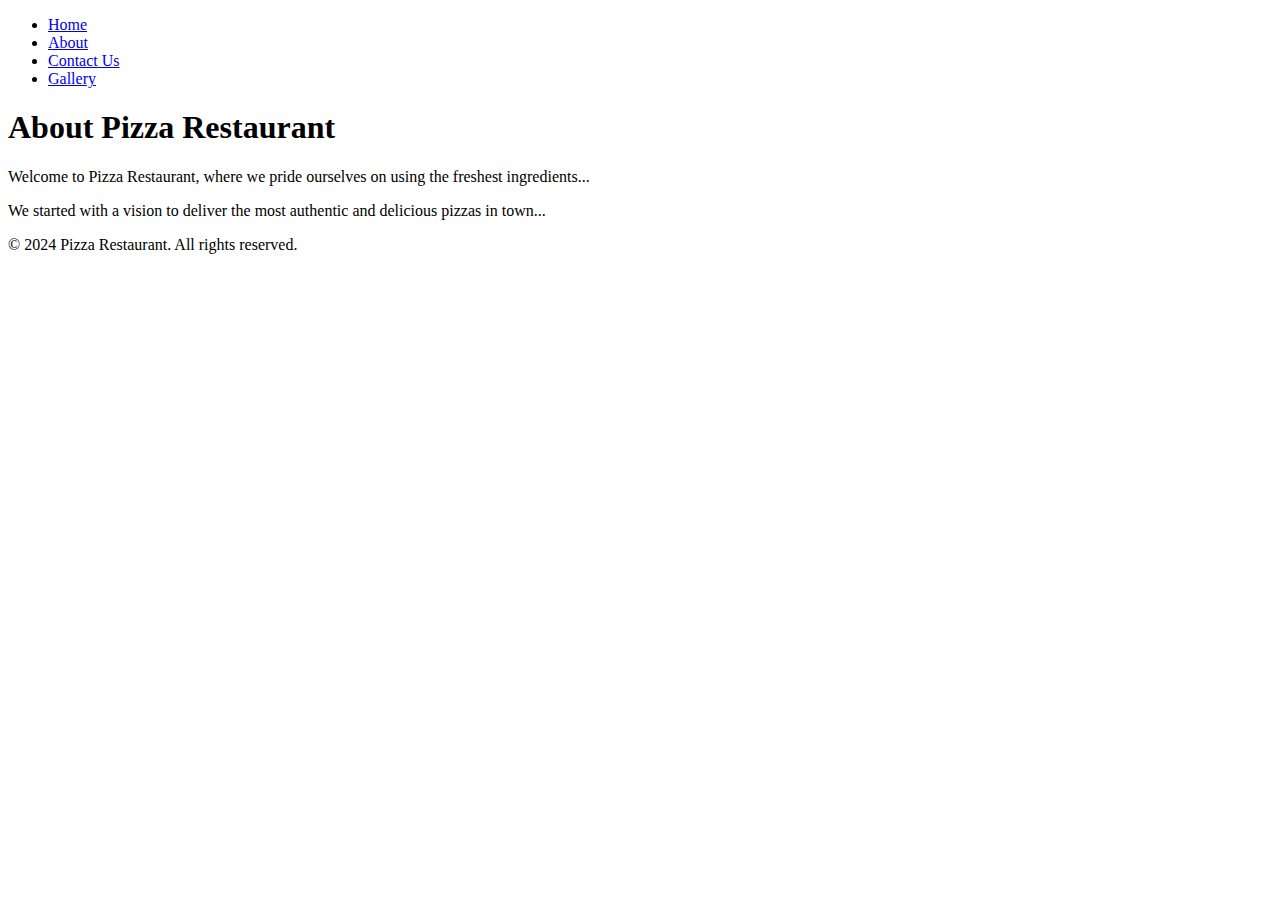
==== about.html @ 55916e25 "Add files via upload" ====
<!DOCTYPE html>
<html lang="en">
<head>
    <meta charset="UTF-8">
    <meta name="viewport" content="width=device-width, initial-scale=1.0">
    <title>About Us - Pizza Restaurant</title>
    <link rel="stylesheet" href="css/styles.css">
</head>
<body>
    <header>
        <nav>
            <ul>
                <li><a href="index.html">Home</a></li>
                <li><a href="about.html">About</a></li>
                <li><a href="contact.html">Contact Us</a></li>
                <li><a href="gallery.html">Gallery</a></li>
            </ul>
        </nav>
    </header>

    <main>
        <section class="about">
            <h1>About Pizza Restaurant</h1>
            <p>Welcome to Pizza Restaurant, where we pride ourselves on using the freshest ingredients...</p>
            <p>We started with a vision to deliver the most authentic and delicious pizzas in town...</p>
        </section>
    </main>

    <footer>
        <p>&copy; 2024 Pizza Restaurant. All rights reserved.</p>
    </footer>

    <script src="js/script.js"></script>
</body>
</html>
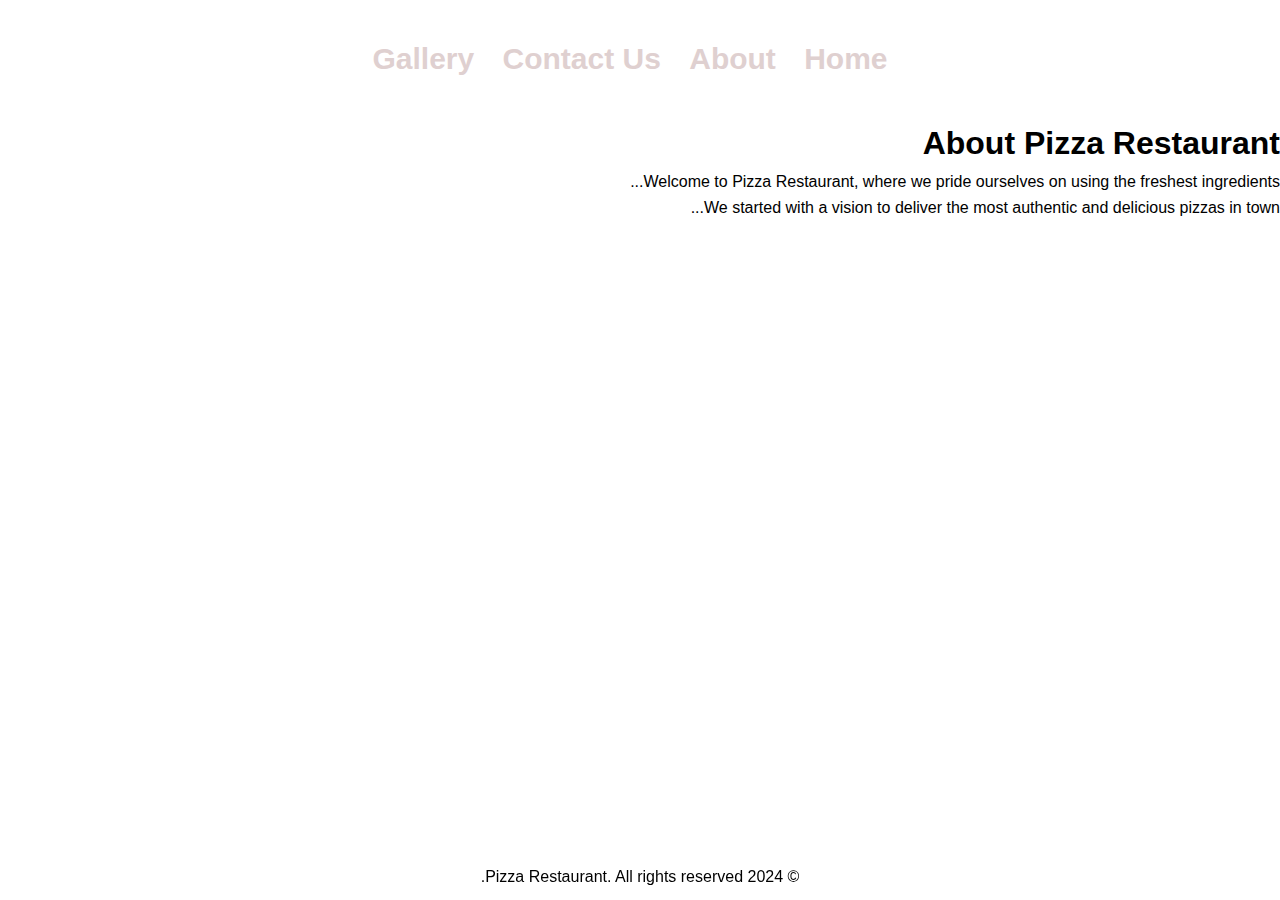
==== commit 3f964a90: "all" ====
--- a/about.html
+++ b/about.html
@@ -4,7 +4,7 @@
     <meta charset="UTF-8">
     <meta name="viewport" content="width=device-width, initial-scale=1.0">
     <title>About Us - Pizza Restaurant</title>
-    <link rel="stylesheet" href="css/styles.css">
+    <link rel="stylesheet" href="./css/styles.css">
 </head>
 <body>
     <header>
--- a/css/styles.css
+++ b/css/styles.css
@@ -0,0 +1,20 @@
+
+@import url(./header.css);
+@import url(./footer.css);
+@import url(./welcome.css);
+/* General styles */
+html,
+body,
+* {
+  padding: 0;
+  margin: 0;
+  box-sizing: border-box;
+}
+body {
+  text-align: right;
+  font-family: Arial, sans-serif;
+  line-height: 1.6;
+  margin: 0;
+  padding: 0;
+  direction: rtl;
+}
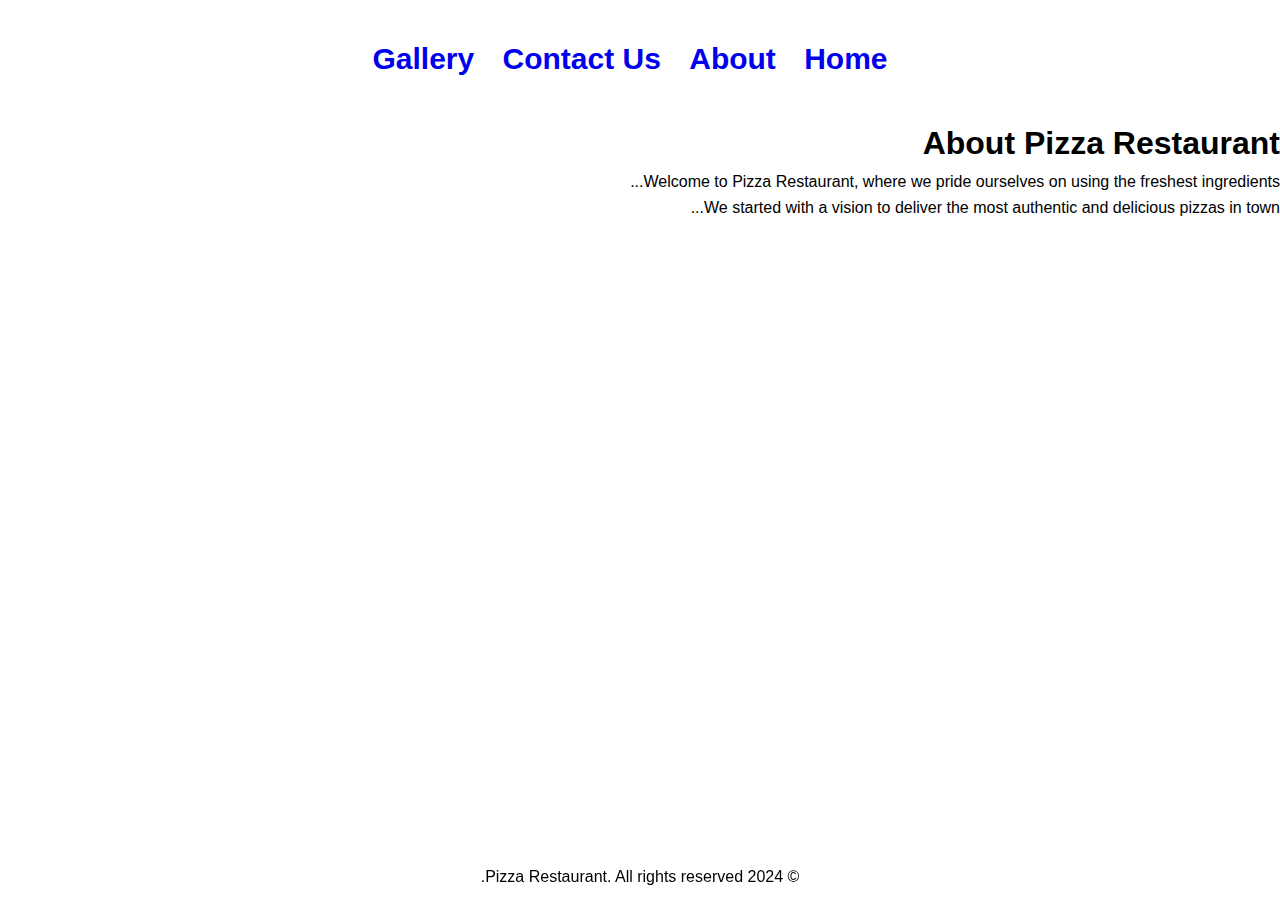
==== commit 22f3c5ab: "renew all" ====
--- a/about.html
+++ b/about.html
@@ -4,7 +4,9 @@
     <meta charset="UTF-8">
     <meta name="viewport" content="width=device-width, initial-scale=1.0">
     <title>About Us - Pizza Restaurant</title>
-    <link rel="stylesheet" href="./css/styles.css">
+    <link rel="stylesheet" href="./css/styles.css" />
+    <link rel="stylesheet" href="./css/header.css" />
+    <link rel="stylesheet" href="./css/footer.css" />
 </head>
 <body>
     <header>
--- a/css/styles.css
+++ b/css/styles.css
@@ -1,7 +1,3 @@
-
-@import url(./header.css);
-@import url(./footer.css);
-@import url(./welcome.css);
 /* General styles */
 html,
 body,
@@ -9,12 +5,12 @@
   padding: 0;
   margin: 0;
   box-sizing: border-box;
-}
-body {
-  text-align: right;
+  direction: rtl;
   font-family: Arial, sans-serif;
   line-height: 1.6;
-  margin: 0;
-  padding: 0;
-  direction: rtl;
 }
+
+.container {
+  max-width: 90%;
+  margin: 0 auto;
+}
--- a/css/header.css
+++ b/css/header.css
@@ -0,0 +1,27 @@
+
+header {
+
+    text-align: center;
+    padding: 35px 0;
+    font-size: 30px;
+    font-weight: 700;
+}
+
+nav ul {
+    list-style-type: none;
+    margin: 0;
+    padding: 0;
+}
+
+nav ul li {
+    display: inline;
+    margin-right: 20px;
+}
+
+nav ul li a {
+    text-decoration: none;
+}
+
+nav ul li a:hover {
+    text-decoration: underline;
+}--- a/css/footer.css
+++ b/css/footer.css
@@ -0,0 +1,7 @@
+footer {
+    text-align: center;
+    padding: 10px;
+    position: fixed;
+    bottom: 0;
+    width: 100%;
+}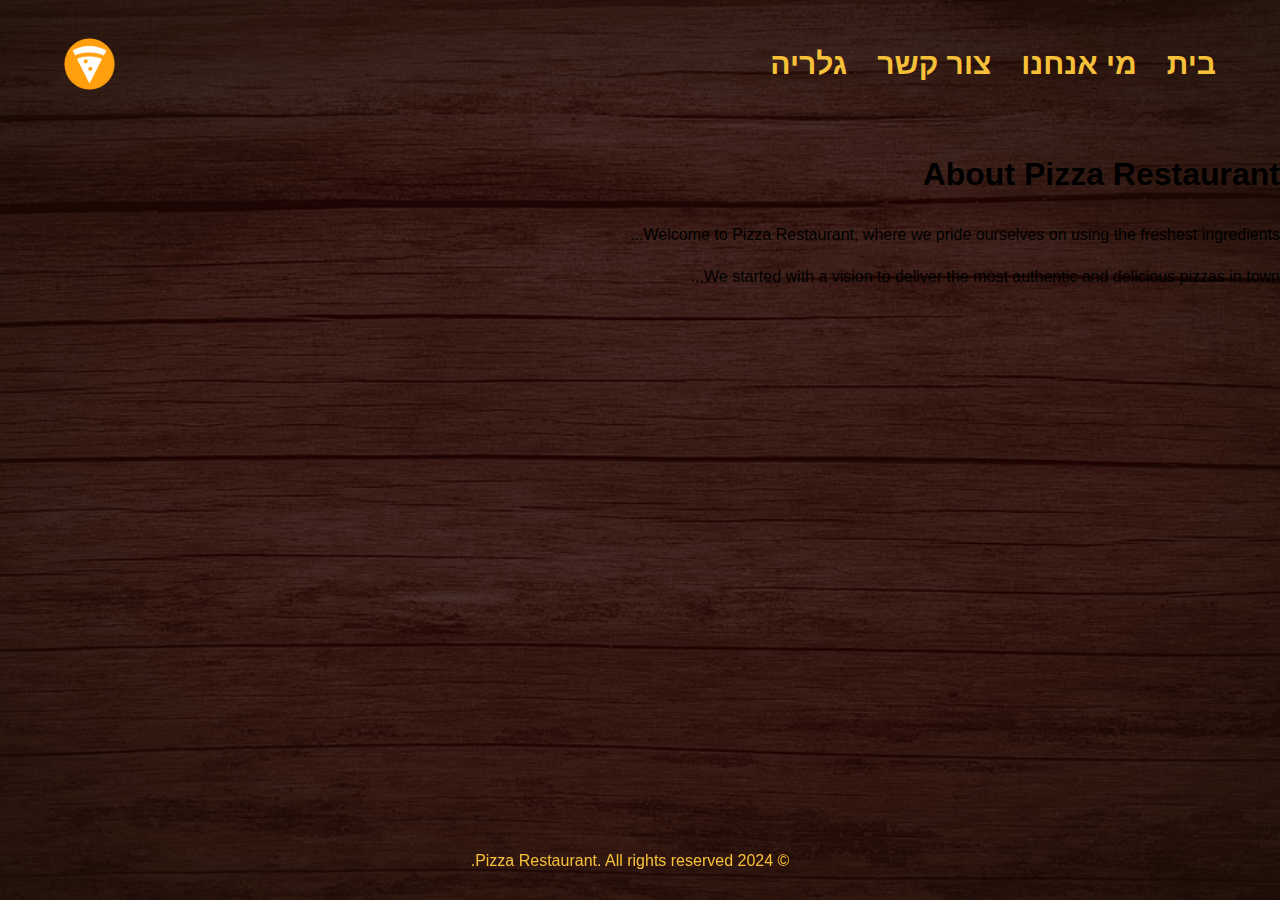
==== commit be709b97: "update header in all pages" ====
--- a/about.html
+++ b/about.html
@@ -10,14 +10,17 @@
 </head>
 <body>
     <header>
+      <div class="container">
         <nav>
-            <ul>
-                <li><a href="index.html">Home</a></li>
-                <li><a href="about.html">About</a></li>
-                <li><a href="contact.html">Contact Us</a></li>
-                <li><a href="gallery.html">Gallery</a></li>
-            </ul>
+          <ul>
+            <li><a href="index.html">בית</a></li>
+            <li><a href="about.html">מי אנחנו</a></li>
+            <li><a href="contact.html">צור קשר</a></li>
+            <li><a href="gallery.html">גלריה</a></li>
+          </ul>
+          <a href="index.html"><img src="./img/food_16289865.png" alt="pizza_logo" /></a>
         </nav>
+      </div>
     </header>
 
     <main>
--- a/css/styles.css
+++ b/css/styles.css
@@ -1,7 +1,7 @@
 /* General styles */
 html,
-body,
-* {
+body {
+  height: 100%;
   padding: 0;
   margin: 0;
   box-sizing: border-box;
@@ -9,8 +9,20 @@
   font-family: Arial, sans-serif;
   line-height: 1.6;
 }
+body {
+  background-image: radial-gradient(rgba(30, 1, 1, 0.8) 50%, rgba(23, 9, 3, 0.9)),
+    url(../img/woodBackground.jpg);
+  background-size: cover;
+  background-repeat: no-repeat;
+}
+
+::before,
+::after {
+  padding: 0;
+  margin: 0;
+}
 
 .container {
-  max-width: 90%;
+  width: 90%;
   margin: 0 auto;
 }
--- a/css/header.css
+++ b/css/header.css
@@ -1,27 +1,54 @@
-
 header {
-
-    text-align: center;
-    padding: 35px 0;
-    font-size: 30px;
-    font-weight: 700;
+  text-align: start;
+  padding: 10px 0;
+  font-size: 30px;
+  font-weight: 700;
 }
 
+nav {
+  display: flex;
+  justify-content: space-between;
+  align-items: center;
+}
 nav ul {
-    list-style-type: none;
-    margin: 0;
-    padding: 0;
+  display: flex;
+  padding: 0;
+  gap: 30px;
 }
 
 nav ul li {
-    display: inline;
-    margin-right: 20px;
+  list-style: none;
 }
 
 nav ul li a {
-    text-decoration: none;
+  position: relative;
+  text-decoration: none;
+  color: #f6c139;
 }
 
-nav ul li a:hover {
-    text-decoration: underline;
-}+nav ul li a::after {
+  content: '';
+  position: absolute;
+  bottom: 0;
+  left: 0;
+  width: 100%;
+  height: 2px;
+  background-color: #f6c139;
+  transform: scaleX(0);
+  transform-origin: right;
+  transition: transform 0.5s ease;
+}
+
+nav ul li a:hover::after {
+  transform: scaleX(1);
+  transform-origin: right;
+}
+
+a {
+    display: flex;
+    justify-content: end;
+  img {
+    width: 10%;
+    border-radius: 50%;
+  }
+}
--- a/css/footer.css
+++ b/css/footer.css
@@ -4,4 +4,5 @@
     position: fixed;
     bottom: 0;
     width: 100%;
+    color: #f6c139;
 }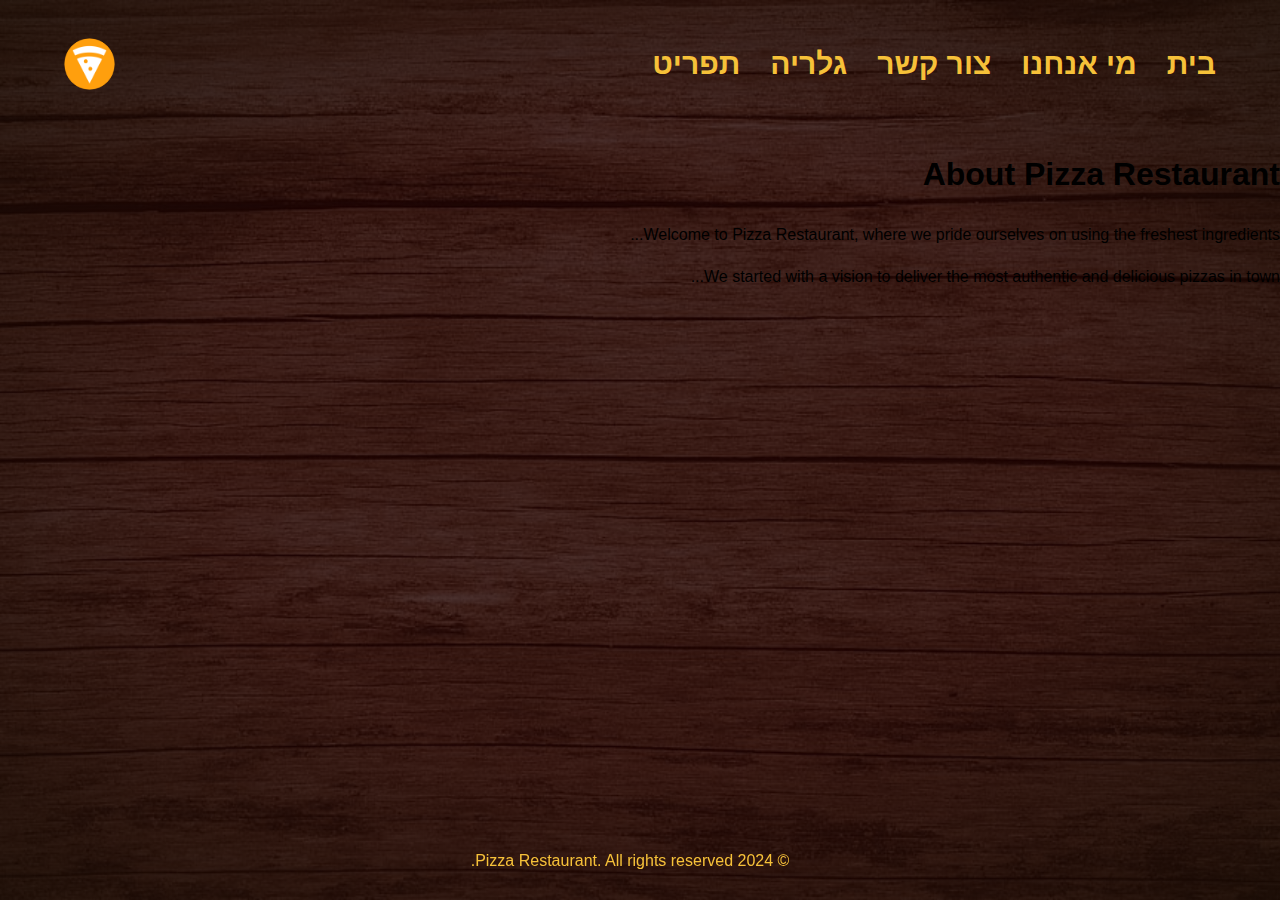
==== commit 142c1450: "repair errors" ====
--- a/about.html
+++ b/about.html
@@ -13,10 +13,6 @@
       <div class="container">
         <nav>
           <ul>
-            <li><a href="index.html">בית</a></li>
-            <li><a href="about.html">מי אנחנו</a></li>
-            <li><a href="contact.html">צור קשר</a></li>
-            <li><a href="gallery.html">גלריה</a></li>
           </ul>
           <a href="index.html"><img src="./img/food_16289865.png" alt="pizza_logo" /></a>
         </nav>
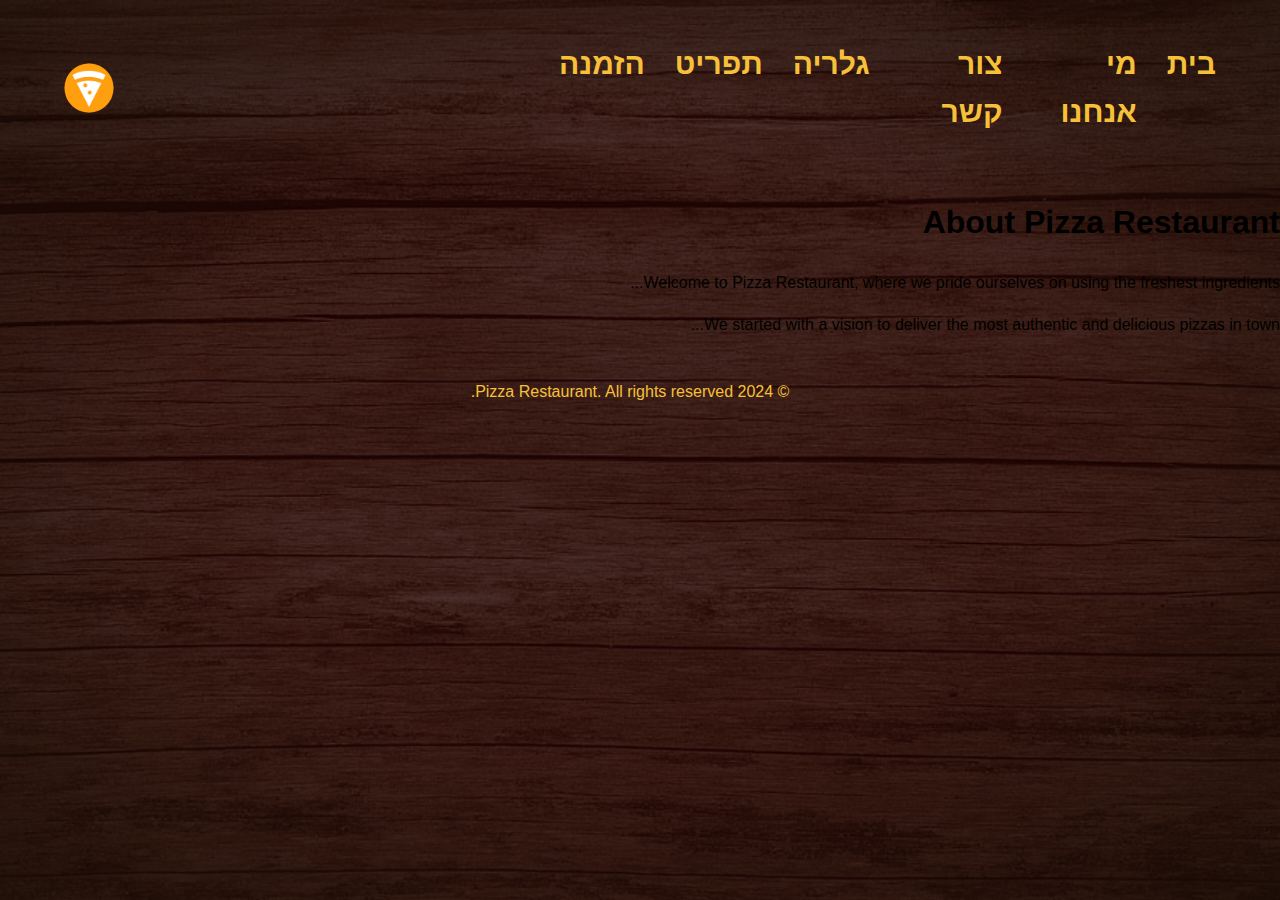
==== commit c2220849: "uptade" ====
--- a/about.html
+++ b/about.html
@@ -16,6 +16,11 @@
           </ul>
           <a href="index.html"><img src="./img/food_16289865.png" alt="pizza_logo" /></a>
         </nav>
+                <div class="hamburger">
+          <span class="bar"></span>
+          <span class="bar"></span>
+          <span class="bar"></span>
+        </div>
       </div>
     </header>
 
--- a/css/styles.css
+++ b/css/styles.css
@@ -2,6 +2,7 @@
 html,
 body {
   height: 100%;
+  overflow-x: hidden;
   padding: 0;
   margin: 0;
   box-sizing: border-box;
@@ -13,7 +14,6 @@
   background-image: radial-gradient(rgba(30, 1, 1, 0.8) 50%, rgba(23, 9, 3, 0.9)),
     url(../img/woodBackground.jpg);
   background-size: cover;
-  background-repeat: no-repeat;
 }
 
 ::before,
--- a/css/header.css
+++ b/css/header.css
@@ -45,10 +45,56 @@
 }
 
 a {
-    display: flex;
-    justify-content: end;
+  display: flex;
+  justify-content: end;
   img {
     width: 10%;
     border-radius: 50%;
   }
 }
+
+@media (min-width: 577px) and (max-width: 768px) {
+  /* CSS rules for small devices */
+  nav {
+    position: relative;
+    display: none;
+  }
+  nav.active {
+    display: inline-block;
+    ul {
+      display: flex;
+      flex-direction: column;
+    }
+  }
+
+  .hamburger {
+    display: flex;
+    flex-direction: column;
+    gap: 10px;
+    position: relative;
+    top: 10px;
+
+    span::before {
+      content: '';
+      position: absolute;
+      width: 35px;
+      height: 2px;
+      background-color: #f6c139;
+    }
+    span {
+      transition: all 0.3s ease-in-out;
+    }
+  }
+
+  .hamburger.active span:nth-child(1) {
+    position: absolute;
+    transform: rotate(45deg) translate(10px, 10px);
+  }
+  .hamburger.active span:nth-child(2) {
+    opacity: 0;
+  }
+  .hamburger.active span:nth-child(3) {
+    position: absolute;
+    transform: rotate(-45deg) translate(6px, -9px);
+  }
+}
--- a/css/footer.css
+++ b/css/footer.css
@@ -1,7 +1,6 @@
 footer {
     text-align: center;
     padding: 10px;
-    position: fixed;
     bottom: 0;
     width: 100%;
     color: #f6c139;
